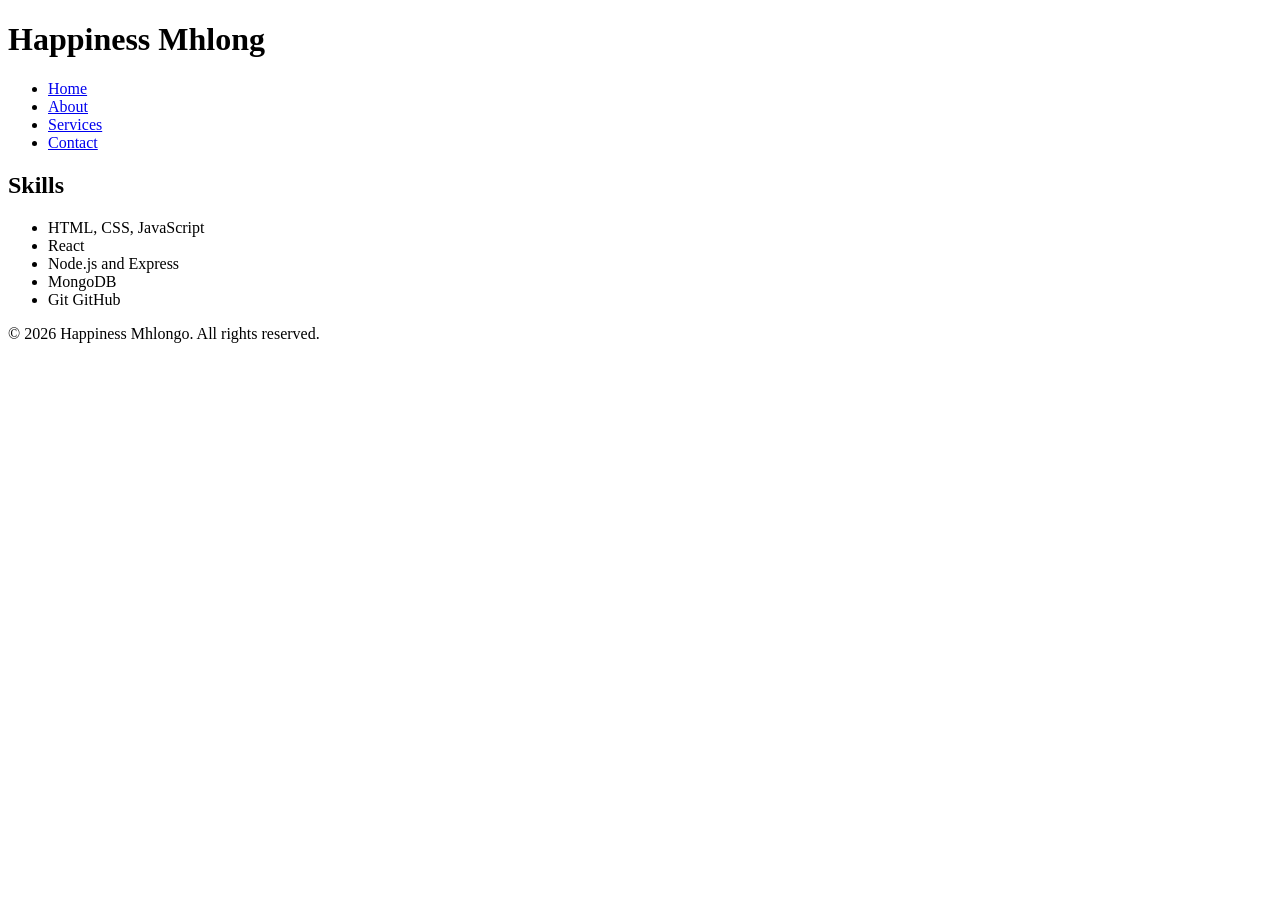
==== about.html @ 92758d9c "Add About page with skills and bio" ====
<!DOCTYPE html>
<html lang="en">
<head>
    <meta charset="UTF-8">
    <meta name="viewport" content="width=device-width, initial-scale=1.0">
    <title>About</title>
</head>
<body>
    <header>
        <h1>Happiness Mhlong</h1>
        
        <nav>
            <ul>
                <li><a href="home.html">Home</a></li>
                <li><a href="about.html">About</a></li>
                <li><a href="services.html">Services</a></li>
                <li><a href="contact.html">Contact</a></li>
            </ul>
        </nav>
    </header>

    <main>
        <section>
            <h2>Skills</h2>

            <ul>
                <li>HTML, CSS, JavaScript</li>
                <li>React</li>
                <li>Node.js and Express</li>
                <li>MongoDB</li>
                <li>Git GitHub</li>
            </ul>
        </section>
    </main>

    <footer>
        © 2026 Happiness Mhlongo. All rights reserved.
    </footer>
</body>
</html>
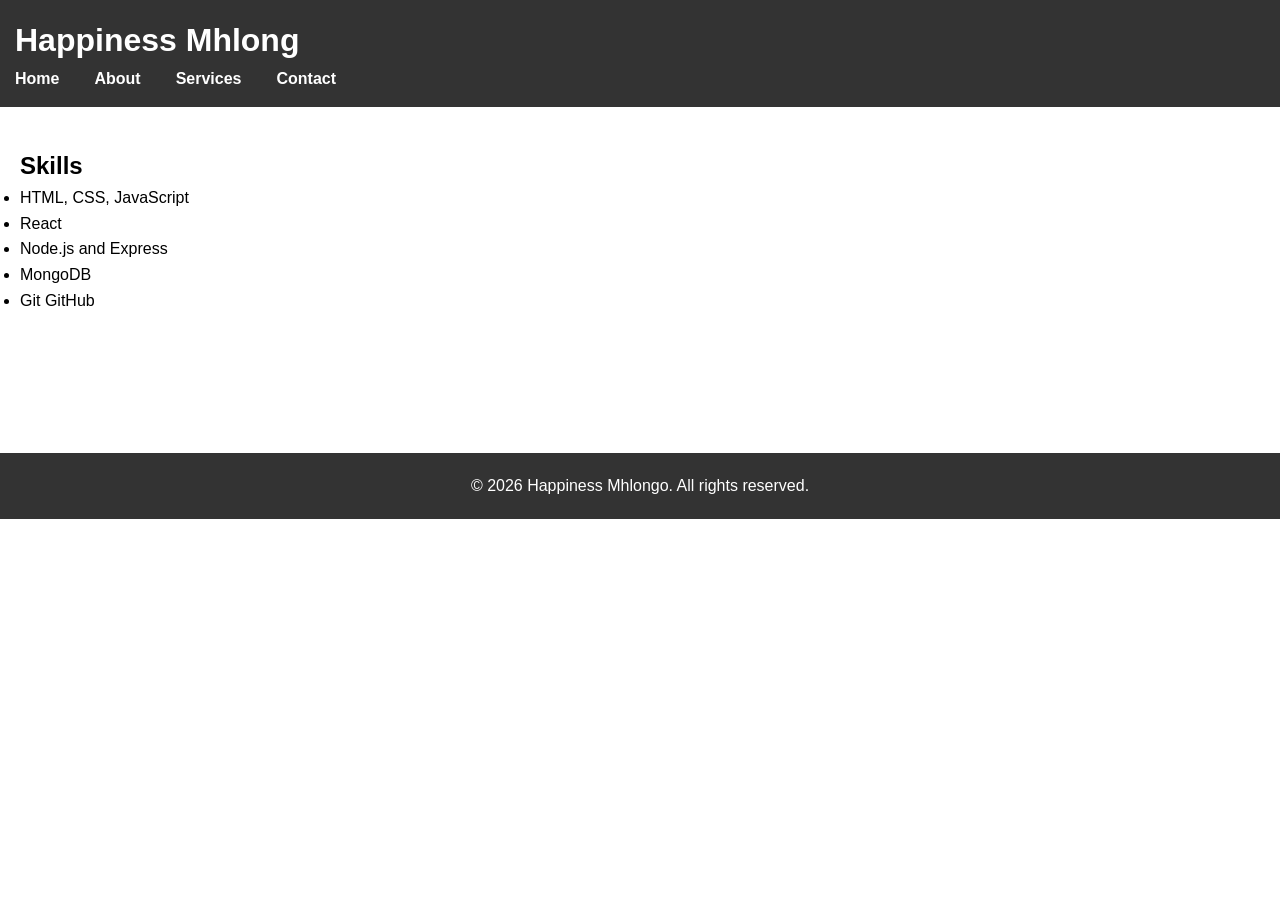
==== commit 51b456b0: "styling to all the pages" ====
--- a/about.html
+++ b/about.html
@@ -3,6 +3,7 @@
 <head>
     <meta charset="UTF-8">
     <meta name="viewport" content="width=device-width, initial-scale=1.0">
+    <link rel="stylesheet" href="css/styles.css">
     <title>About</title>
 </head>
 <body>
--- a/css/styles.css
+++ b/css/styles.css
@@ -0,0 +1,226 @@
+* {
+    margin: 0;
+    padding: 0;
+    box-sizing: border-box;
+}
+
+body {
+    font-family: Arial, sans-serif;
+    line-height: 1.6;
+}
+
+header {
+    background: #333;
+    color: white;
+    padding: 15px;
+}
+
+nav ul {
+    list-style: none;
+}
+
+nav ul li {
+    display: inline;
+    margin-right: 15px;
+}
+
+nav ul li a {
+    color: white;
+    text-decoration: none;
+}
+
+main {
+    padding: 20px;
+}
+
+section {
+    margin-bottom: 40px;
+}
+
+.hero {
+    text-align: center;
+    padding: 60px 20px;
+    background: #f4f4f4;
+}
+
+.hero h2 {
+    font-size: 2rem;
+    margin-bottom: 15px;
+}
+
+.hero p {
+    max-width: 600px;
+    margin: 0 auto 20px;
+}
+
+.hero a {
+    display: inline-block;
+    margin: 10px;
+    padding: 12px 25px;
+    background: #333;
+    color: white;
+    text-decoration: none;
+    border-radius: 5px;
+    transition: 0.3s ease;
+
+}
+
+.hero a:hover {
+    background: #555;
+}
+
+.features {
+    display: grid;
+    grid-template-columns: repeat(auto-fit, minmax(250px, 1fr));
+    gap: 20px;
+}
+
+.features article {
+    background: #f9f9f9;
+    padding: 20px;
+    border-radius: 8px;
+}
+
+.features h3 {
+    margin-bottom: 10px;
+}
+
+.services {
+    display: grid;
+    grid-template-columns: repeat(auto-fit, minmax(250px, 1fr));
+    gap: 20px;
+}
+
+.services article {
+    background: #f9f9f9;
+    padding: 20px;
+    border-radius: 8px;
+}
+
+.features article,
+.services article {
+    transition: transform 0.3s ease, box-shadow 0.3s ease;
+}
+
+.features article:hover,
+.services article:hover {
+    transform: translateY(-5px);
+    box-shadow: 0 5px 15px rgba(0,0,0,0.1);
+}
+
+main {
+    padding: 40px 20px;
+}
+
+section {
+    margin-bottom: 60px;
+}
+
+nav {
+    display: flex;
+    justify-content: space-between;
+    align-items: center;
+}
+
+nav h1 {
+    font-size: 1.5rem;
+}
+
+nav ul {
+    display: flex;
+    gap: 20px;
+}
+
+nav ul li {
+    list-style: none;
+}
+
+nav ul li a {
+    color: white;
+    text-decoration: none;
+    font-weight: bold;
+}
+
+nav ul li a:hover {
+    text-decoration: underline;
+}
+
+footer {
+    text-align: center;
+    padding: 20px;
+    background: #333;
+    color: white;
+    margin-top: 40px;
+}
+
+.contact {
+    max-width: 600px;
+    margin: 0 auto;
+    text-align: center;
+}
+
+.contact form {
+    margin-top: 20px;
+}
+
+.form-group {
+    margin-bottom: 20px;
+    text-align: left;
+}
+
+.form-group label {
+    display: block;
+    margin-bottom: 5px;
+    font-weight: bold;
+}
+
+.form-group input,
+.form-group textarea {
+    width: 100%;
+    padding: 10px;
+    border: 1px solid #ccc;
+    border-radius: 5px;
+    font-size: 1rem;
+}
+
+.form-group textarea {
+    height: 120px;
+    resize: none;
+}
+
+button {
+    padding: 12px 25px;
+    background: #333;
+    color: white;
+    border: none;
+    border-radius: 5px;
+    cursor: pointer;
+}
+
+button:hover {
+    background: #555;
+}
+
+
+@media (max-width: 600px) {
+    nav {
+        flex-direction: column;
+        align-items: flex-start;
+    }
+
+    nav ul {
+        flex-direction: column;
+        gap: 10px;
+        margin-top: 10px;
+    }
+
+    .hero h2 {
+        font-size: 1.5rem;
+    }
+}
+
+@media (max-width: 900px) {
+    .hero {
+        padding: 40px 15px;
+    }
+}
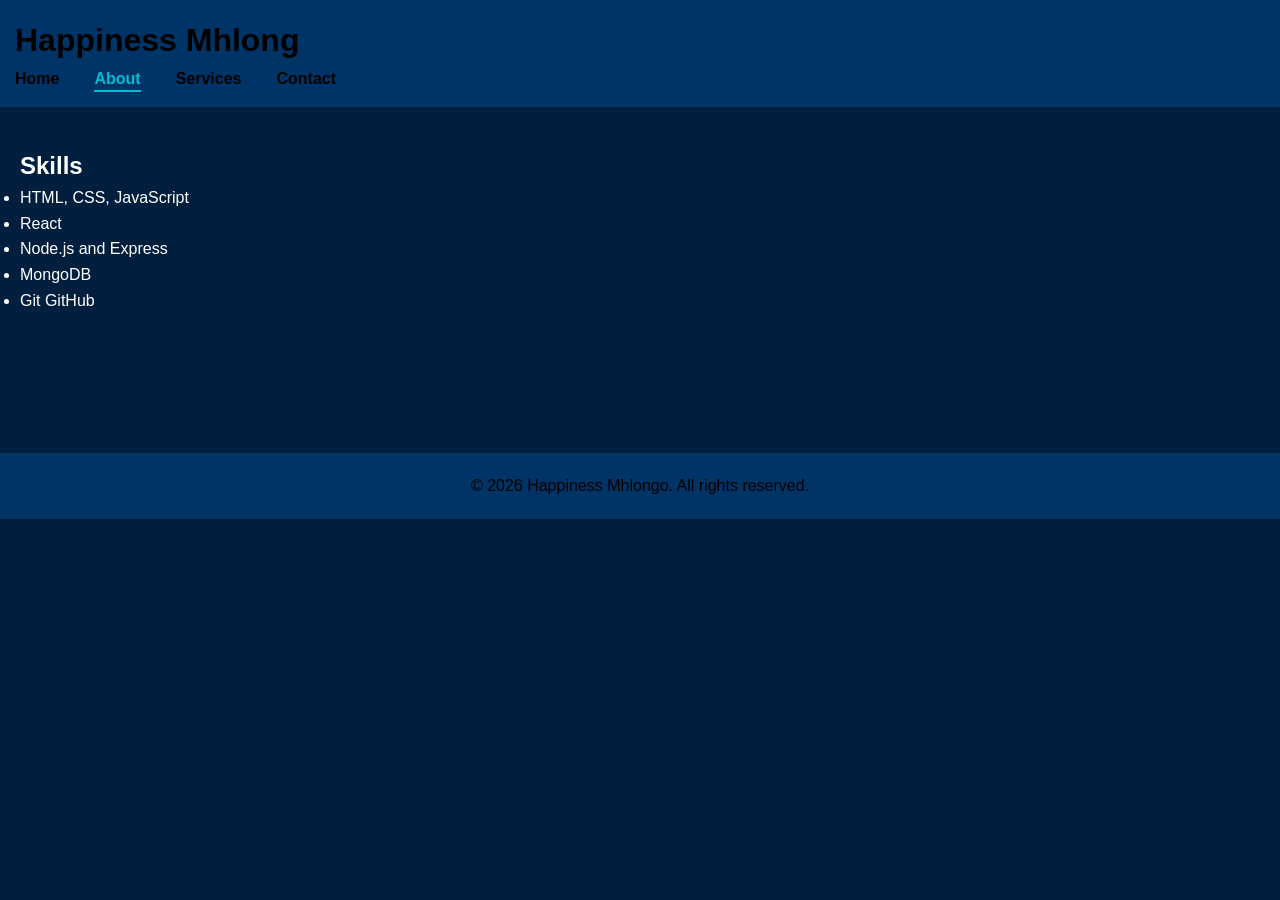
==== commit 9e8aba7c: "Improve UI design with navy theme and add mobile navigation + JS enhancements" ====
--- a/about.html
+++ b/about.html
@@ -11,9 +11,10 @@
         <h1>Happiness Mhlong</h1>
         
         <nav>
+            <button class="menu-toggle" id="menuToggle">☰</button>
             <ul>
-                <li><a href="home.html">Home</a></li>
-                <li><a href="about.html">About</a></li>
+                <li><a href="index.html">Home</a></li>
+                <li><a href="about.html" class="active">About</a></li>
                 <li><a href="services.html">Services</a></li>
                 <li><a href="contact.html">Contact</a></li>
             </ul>
--- a/css/styles.css
+++ b/css/styles.css
@@ -7,11 +7,14 @@
 body {
     font-family: Arial, sans-serif;
     line-height: 1.6;
+    background-color: #001f3f;
+    color: white; /* important so text is readable */
+
 }
 
 header {
-    background: #333;
-    color: white;
+    background: #003366;
+    color: black;
     padding: 15px;
 }
 
@@ -25,7 +28,7 @@
 }
 
 nav ul li a {
-    color: white;
+    color: black;
     text-decoration: none;
 }
 
@@ -40,7 +43,8 @@
 .hero {
     text-align: center;
     padding: 60px 20px;
-    background: #f4f4f4;
+    background: lightblue;
+    color: #000;
 }
 
 .hero h2 {
@@ -57,8 +61,8 @@
     display: inline-block;
     margin: 10px;
     padding: 12px 25px;
-    background: #333;
-    color: white;
+    background: #003366;
+    color: black;
     text-decoration: none;
     border-radius: 5px;
     transition: 0.3s ease;
@@ -66,7 +70,7 @@
 }
 
 .hero a:hover {
-    background: #555;
+    background: #66ccff;
 }
 
 .features {
@@ -76,7 +80,8 @@
 }
 
 .features article {
-    background: #f9f9f9;
+    background: #003366;
+    color: black;
     padding: 20px;
     border-radius: 8px;
 }
@@ -92,7 +97,8 @@
 }
 
 .services article {
-    background: #f9f9f9;
+    background: lightblue;
+    color: black;
     padding: 20px;
     border-radius: 8px;
 }
@@ -136,20 +142,26 @@
 }
 
 nav ul li a {
-    color: white;
+    color: black;
     text-decoration: none;
     font-weight: bold;
 }
 
 nav ul li a:hover {
-    text-decoration: underline;
+    color: lightblue;
+}
+
+nav ul li a.active {
+    color: #00bcd4;
+    border-bottom: 2px solid #00bcd4;
+    padding-bottom: 3px;
 }
 
 footer {
     text-align: center;
     padding: 20px;
-    background: #333;
-    color: white;
+    background: #003366;
+    color: black;
     margin-top: 40px;
 }
 
@@ -188,10 +200,26 @@
     resize: none;
 }
 
+.form-message{
+    margin-top: 15px;
+    padding: 10px;
+    border-radius: 5px;
+    
+}
+
+.success{
+    background-color: #d4edda;
+    color: #155724;
+}
+
+.error{
+    background-color: #f8d7da;
+    color: #721c24;
+}
 button {
     padding: 12px 25px;
     background: #333;
-    color: white;
+    color: black;
     border: none;
     border-radius: 5px;
     cursor: pointer;
@@ -201,6 +229,14 @@
     background: #555;
 }
 
+.menu-toggle {
+    display: none;
+    font-size: 24px;
+    background: none;
+    border: none;
+    color: black;
+    cursor: pointer;
+}
 
 @media (max-width: 600px) {
     nav {
@@ -219,6 +255,28 @@
     }
 }
 
+@media (max-width: 600px) {
+    .menu-toggle {
+        display: block;
+    }
+
+    nav ul {
+        display: none;
+        flex-direction: column;
+        background: lightblue;
+        position: absolute;
+        top: 60px;
+        right: 10px;
+        padding: 10px;
+        border-radius: 5px;
+    }
+
+    nav ul.show {
+        display: flex;
+    }
+}
+
+
 @media (max-width: 900px) {
     .hero {
         padding: 40px 15px;
